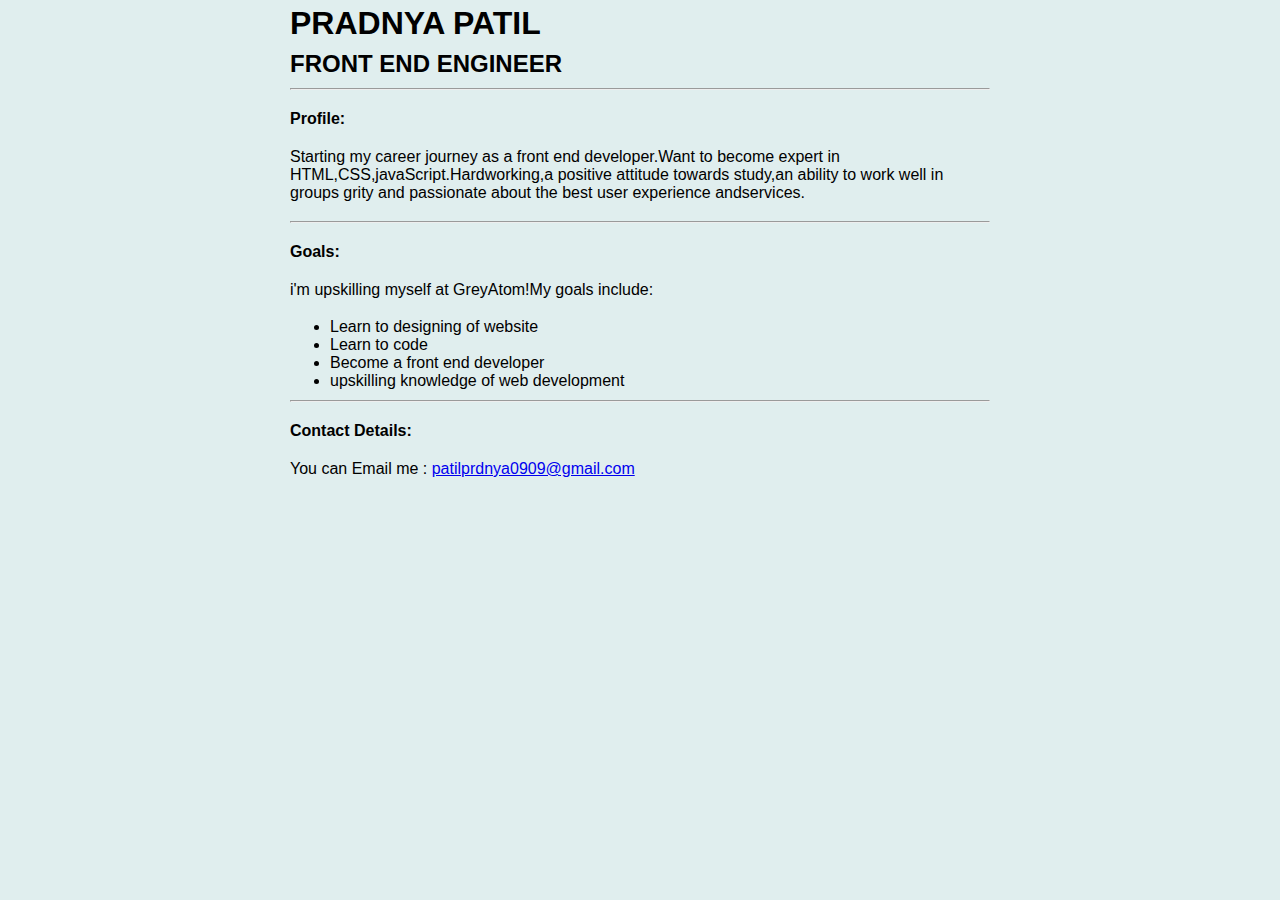
==== index.html @ 2052f249 "changed class name" ====
<!-- Add your HTML Code here -->
<!DOCTYPE html>
<html>
<head>
<title>index</title>
<link href="style.css" type="text/css" rel="stylesheet">
</head>
<body>
    <div class="profileBody">
    <h1>PRADNYA PATIL</h1>
    <h2>
        FRONT END ENGINEER
    </h2>
   <hr/>
   <p><strong>Profile:</strong></p>
   <p> Starting my career journey as a front end developer.Want to become expert in HTML,CSS,javaScript.Hardworking,a positive attitude towards study,an ability to work well in groups
       grity and passionate about the best user experience andservices.
   </p><hr/>
   <p><strong>Goals:</strong></p>
   <p>i'm upskilling myself at GreyAtom!My goals include:</p>
   <ul>
       <li>Learn to designing of website</li>
       <li>Learn to code</li>
       <li>Become a front end developer</li>
       <li>upskilling knowledge of web development</li>
   </ul><hr/>
   <p><strong>Contact Details:</strong> </p>
   <p>You can Email me : <a href="mailto:patilpradnya0909@gmail.com" >patilprdnya0909@gmail.com</a></p>

   </div>
</body>
</html>
---- style.css ----
/* Add your CSS code here */
*{
    font-family: Arial, Helvetica, sans-serif;
    max-width: 700px;
    margin: auto;
}
body{
    min-width: 500px;
    background-color: #e0eeee;
}

.profilebody{
    background-color:white;
    width:75%;
    border:40px;
    margin-top: 6px;
    margin-left: 140px;
    height: 590px;
    padding-top: 0;
    padding-left: 1em;
    padding-right: 1px;
    padding-bottom: 40px;
    display: inline-block;
}
h1{margin-top: 5px;
}
h2{
    margin-top: 8px;
    margin-bottom: 10px;
}
p{
    margin-top: 5px;
}
p{margin-top: 20px;
margin-bottom: 10px;}
p{margin-top: 20px;}
ul{margin-top: 10px;
margin-bottom: 10px;}
p{margin-top: 20px;
margin-bottom: 19px;}
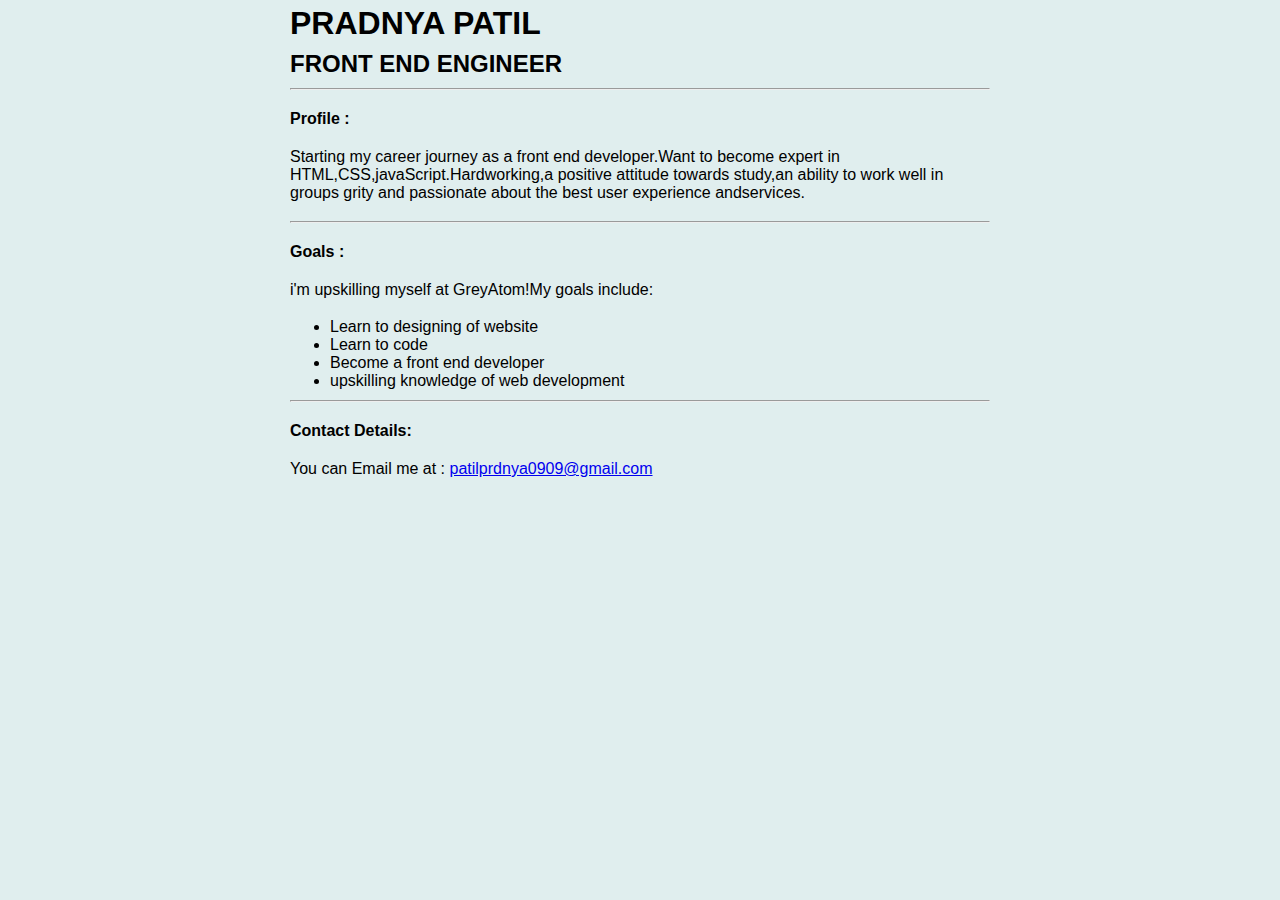
==== commit 2346a291: "Update index.html" ====
--- a/index.html
+++ b/index.html
@@ -12,11 +12,11 @@
         FRONT END ENGINEER
     </h2>
    <hr/>
-   <p><strong>Profile:</strong></p>
+   <p><strong>Profile :</strong></p>
    <p> Starting my career journey as a front end developer.Want to become expert in HTML,CSS,javaScript.Hardworking,a positive attitude towards study,an ability to work well in groups
        grity and passionate about the best user experience andservices.
    </p><hr/>
-   <p><strong>Goals:</strong></p>
+   <p><strong>Goals :</strong></p>
    <p>i'm upskilling myself at GreyAtom!My goals include:</p>
    <ul>
        <li>Learn to designing of website</li>
@@ -25,7 +25,7 @@
        <li>upskilling knowledge of web development</li>
    </ul><hr/>
    <p><strong>Contact Details:</strong> </p>
-   <p>You can Email me : <a href="mailto:patilpradnya0909@gmail.com" >patilprdnya0909@gmail.com</a></p>
+   <p>You can Email me at : <a href="mailto:patilpradnya0909@gmail.com" >patilprdnya0909@gmail.com</a></p>
 
    </div>
 </body>
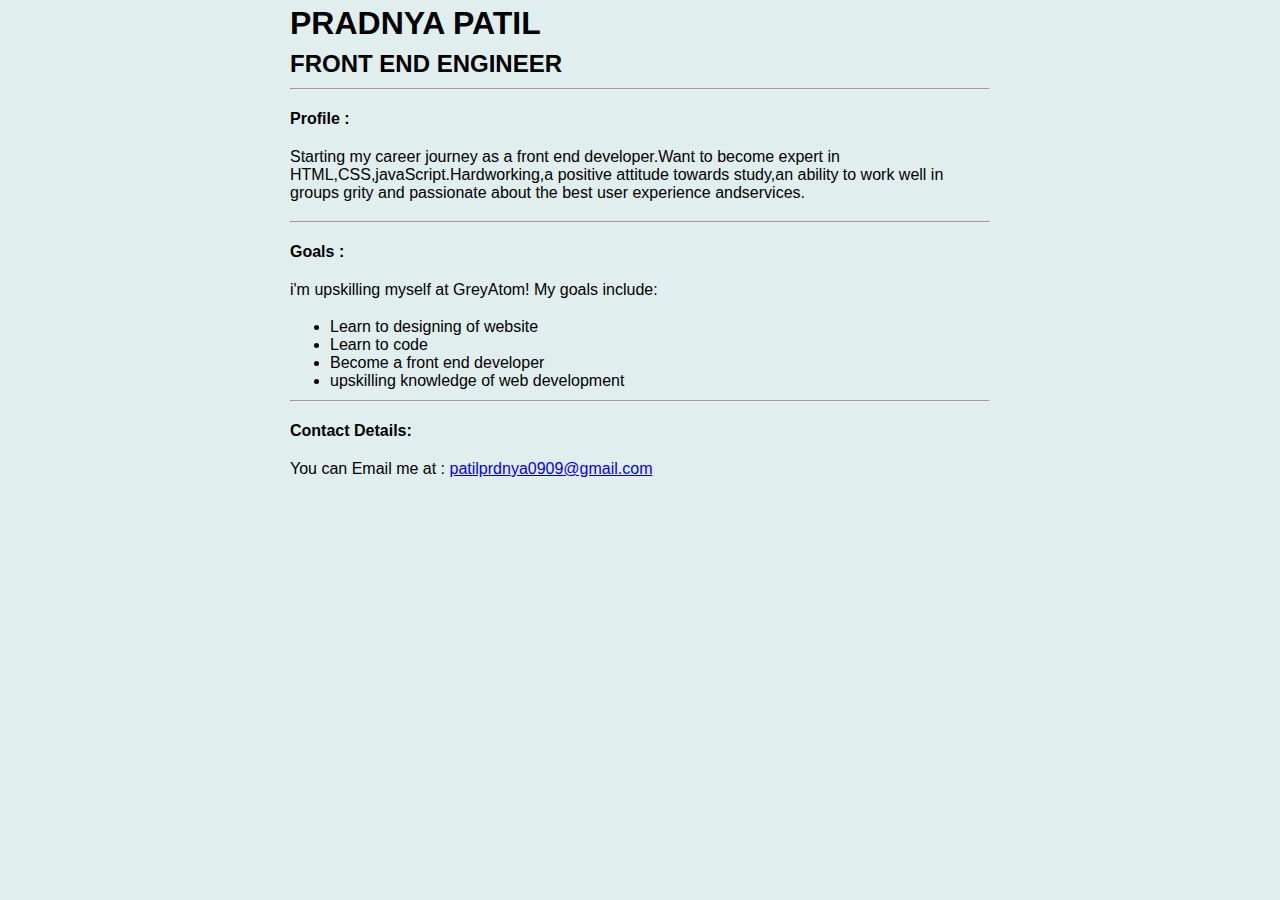
==== commit ca6c3584: "Added solution" ====
--- a/index.html
+++ b/index.html
@@ -17,7 +17,7 @@
        grity and passionate about the best user experience andservices.
    </p><hr/>
    <p><strong>Goals :</strong></p>
-   <p>i'm upskilling myself at GreyAtom!My goals include:</p>
+   <p>i'm upskilling myself at GreyAtom! My goals include:</p>
    <ul>
        <li>Learn to designing of website</li>
        <li>Learn to code</li>
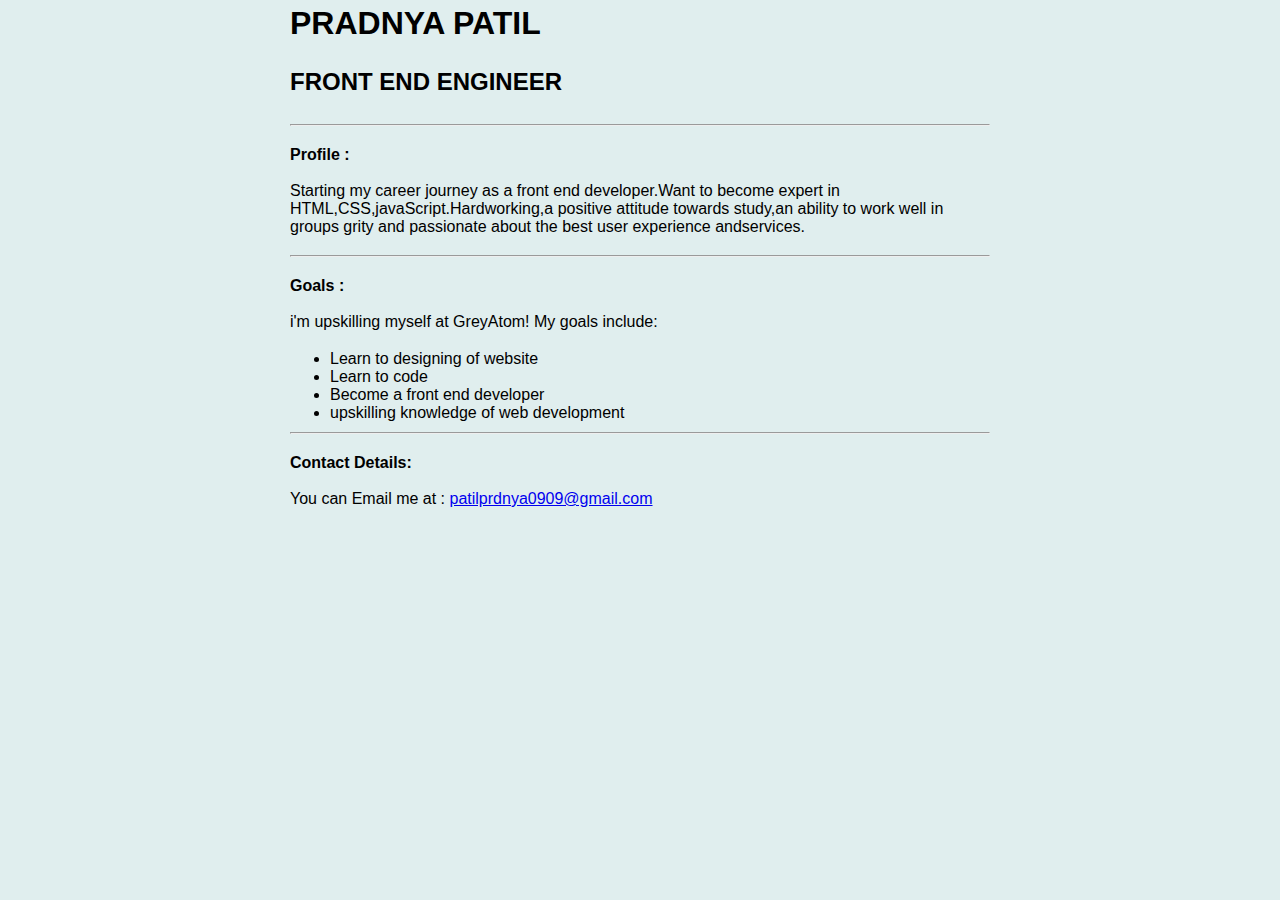
==== commit 66e64abf: "added solution" ====
--- a/index.html
+++ b/index.html
@@ -7,25 +7,28 @@
 </head>
 <body>
     <div class="profileBody">
+    <div id="name">
     <h1>PRADNYA PATIL</h1>
+    <br>
     <h2>
         FRONT END ENGINEER
     </h2>
+    <br>
+    </div>
    <hr/>
-   <p><strong>Profile :</strong></p>
-   <p> Starting my career journey as a front end developer.Want to become expert in HTML,CSS,javaScript.Hardworking,a positive attitude towards study,an ability to work well in groups
+   <p>
+       <b><strong>Profile :</strong></b><br><br>Starting my career journey as a front end developer.Want to become expert in HTML,CSS,javaScript.Hardworking,a positive attitude towards study,an ability to work well in groups
        grity and passionate about the best user experience andservices.
    </p><hr/>
-   <p><strong>Goals :</strong></p>
-   <p>i'm upskilling myself at GreyAtom! My goals include:</p>
+   <p><b><strong>Goals :</strong></b><br><br>i'm upskilling myself at GreyAtom! My goals include:</p>
    <ul>
        <li>Learn to designing of website</li>
        <li>Learn to code</li>
        <li>Become a front end developer</li>
        <li>upskilling knowledge of web development</li>
-   </ul><hr/>
-   <p><strong>Contact Details:</strong> </p>
-   <p>You can Email me at : <a href="mailto:patilpradnya0909@gmail.com" >patilprdnya0909@gmail.com</a></p>
+   </ul>
+   <hr/>
+   <p><b><strong>Contact Details:</strong> </b><br><br>You can Email me at : <a href="mailto:patilpradnya0909@gmail.com" >patilprdnya0909@gmail.com</a></p>
 
    </div>
 </body>
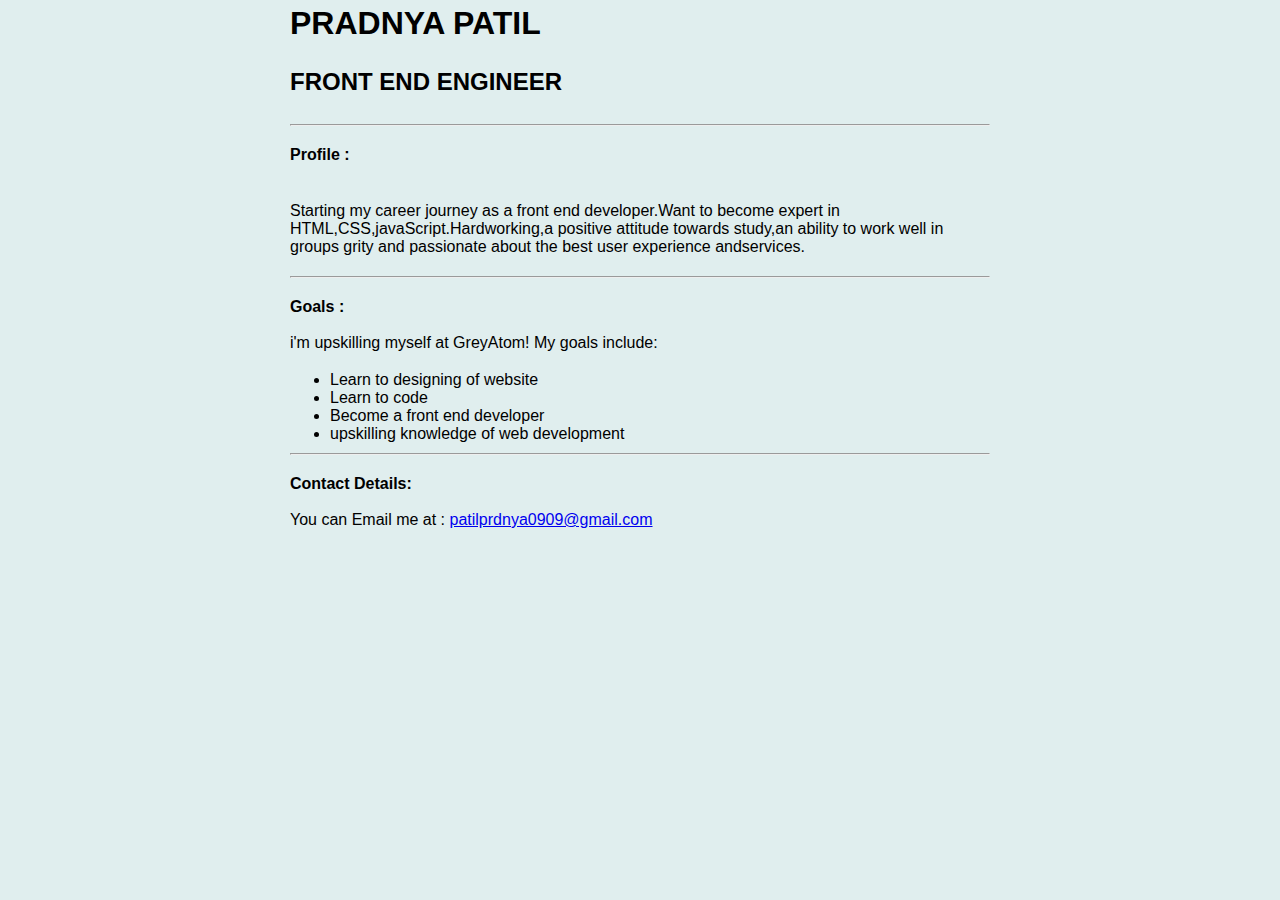
==== commit 247c0fe1: "added solution" ====
--- a/index.html
+++ b/index.html
@@ -17,8 +17,9 @@
     </div>
    <hr/>
    <p>
-       <b><strong>Profile :</strong></b><br><br>Starting my career journey as a front end developer.Want to become expert in HTML,CSS,javaScript.Hardworking,a positive attitude towards study,an ability to work well in groups
-       grity and passionate about the best user experience andservices.
+       <b><strong>Profile :</strong></b><br><br>
+       <p>Starting my career journey as a front end developer.Want to become expert in HTML,CSS,javaScript.Hardworking,a positive attitude towards study,an ability to work well in groups
+       grity and passionate about the best user experience andservices.</p>
    </p><hr/>
    <p><b><strong>Goals :</strong></b><br><br>i'm upskilling myself at GreyAtom! My goals include:</p>
    <ul>
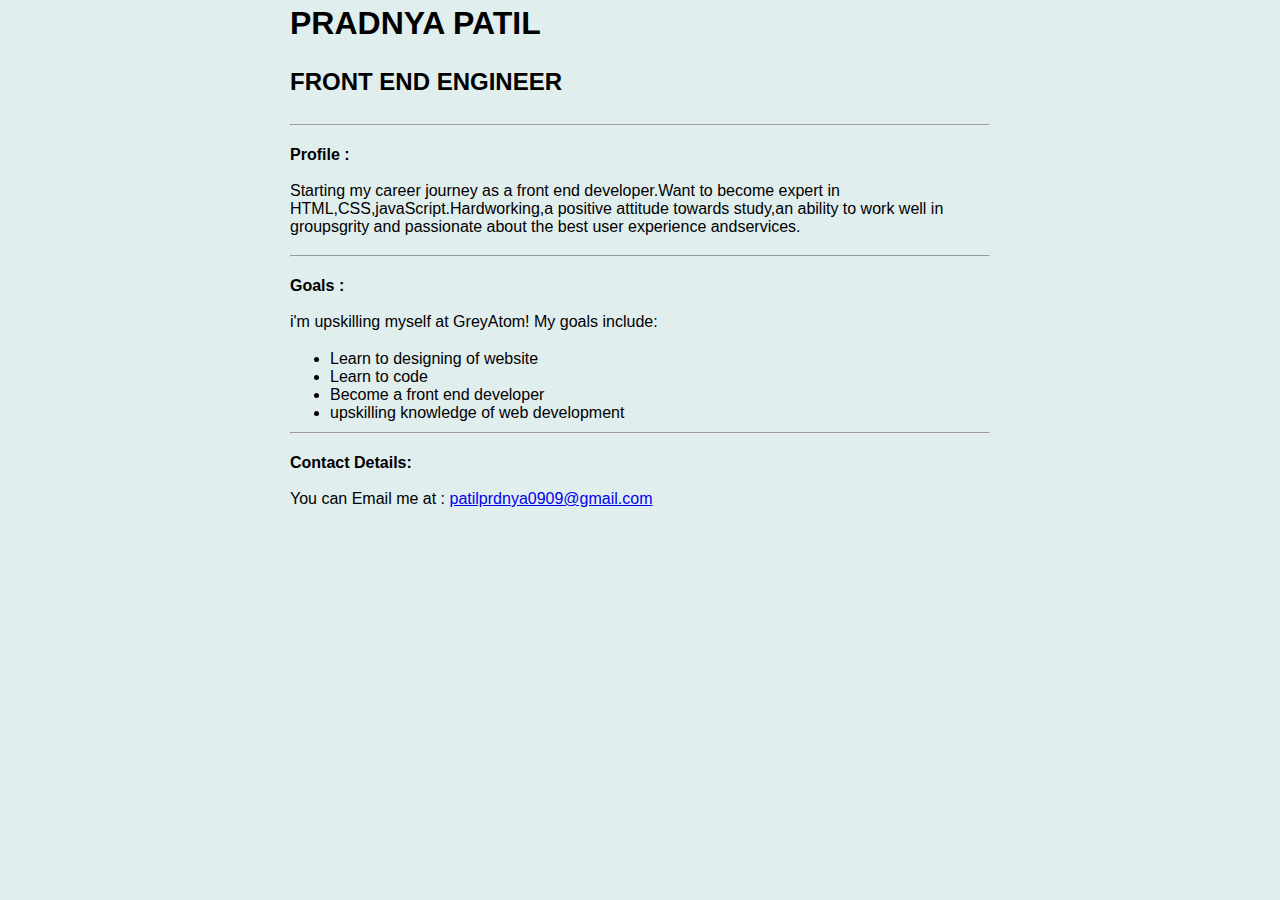
==== commit 864c8853: "added solution" ====
--- a/index.html
+++ b/index.html
@@ -17,10 +17,8 @@
     </div>
    <hr/>
    <p>
-       <b><strong>Profile :</strong></b><br><br>
-       <p>Starting my career journey as a front end developer.Want to become expert in HTML,CSS,javaScript.Hardworking,a positive attitude towards study,an ability to work well in groups
-       grity and passionate about the best user experience andservices.</p>
-   </p><hr/>
+       <b><strong>Profile :</strong></b><br><br>Starting my career journey as a front end developer.Want to become expert in HTML,CSS,javaScript.Hardworking,a positive attitude towards study,an ability to work well in groupsgrity and passionate about the best user experience andservices.</p>
+   <hr/>
    <p><b><strong>Goals :</strong></b><br><br>i'm upskilling myself at GreyAtom! My goals include:</p>
    <ul>
        <li>Learn to designing of website</li>
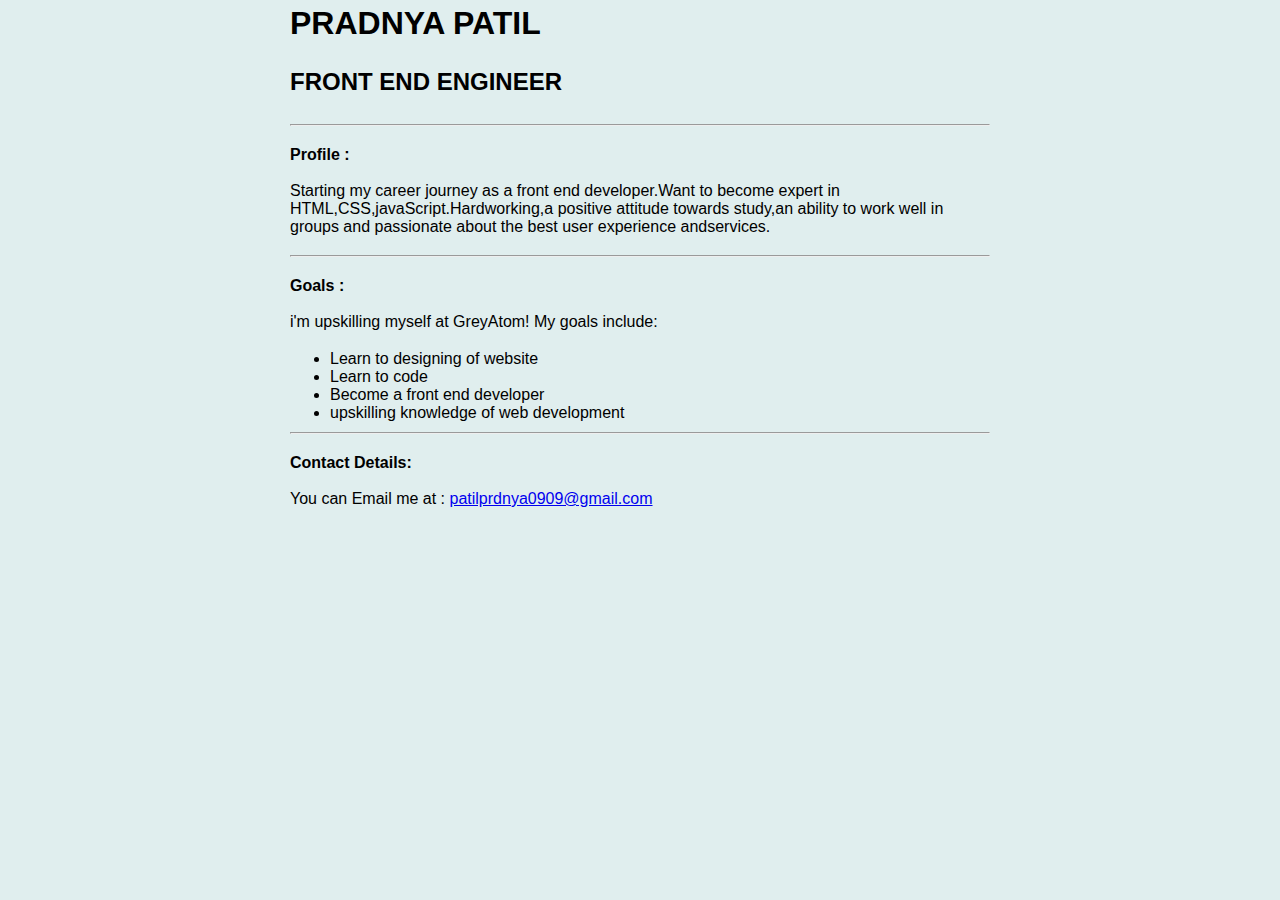
==== commit 253ef8d9: "added solution" ====
--- a/index.html
+++ b/index.html
@@ -17,7 +17,7 @@
     </div>
    <hr/>
    <p>
-       <b><strong>Profile :</strong></b><br><br>Starting my career journey as a front end developer.Want to become expert in HTML,CSS,javaScript.Hardworking,a positive attitude towards study,an ability to work well in groupsgrity and passionate about the best user experience andservices.</p>
+       <b><strong>Profile :</strong></b><br><br>Starting my career journey as a front end developer.Want to become expert in HTML,CSS,javaScript.Hardworking,a positive attitude towards study,an ability to work well in groups and passionate about the best user experience andservices.</p>
    <hr/>
    <p><b><strong>Goals :</strong></b><br><br>i'm upskilling myself at GreyAtom! My goals include:</p>
    <ul>
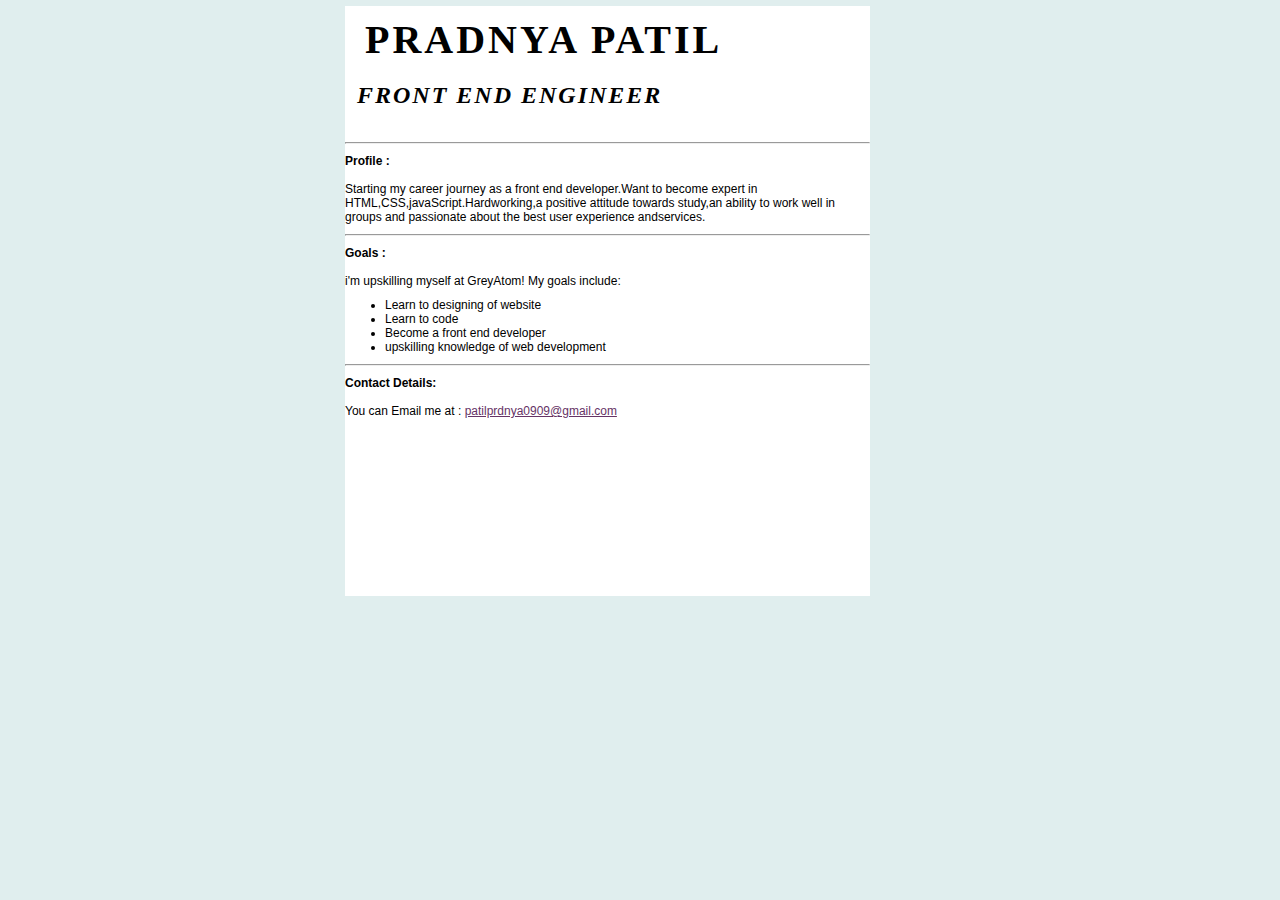
==== commit 20006ba9: "Update index.html" ====
--- a/index.html
+++ b/index.html
@@ -3,7 +3,7 @@
 <html>
 <head>
 <title>index</title>
-<link href="style.css" type="text/css" rel="stylesheet">
+<link href="Style.css" type="text/css" rel="stylesheet">
 </head>
 <body>
     <div class="profileBody">
--- a/Style.css
+++ b/Style.css
@@ -0,0 +1,46 @@
+/* Add your CSS code here */
+*{
+    font-family: Arial, Helvetica, sans-serif;
+    max-width: 700px;
+    margin: auto;
+}
+body{
+    min-width: 500px;
+    background-color: #e0eeee;
+}
+
+.profileBody{
+    background-color:white;
+    width:75%;
+    margin-top: 6px;
+    margin-left: 55px;
+    height: 590px;
+    display: inline-block;
+}
+h1{ font-family: Georgia, 'Times New Roman', Times, serif;
+    margin-top: 10px;
+    margin-left: 0.5em;
+    font-size: 40px;
+    letter-spacing: 3px;
+}
+h2{font-family: Georgia, 'Times New Roman', Times, serif;
+    font-style: italic;
+    margin-left: 0.5em;
+    letter-spacing: 2px;
+    margin-top: 1px;
+    margin-bottom: 15px;
+}
+p{  font-size: 12px;
+    margin-top: 10px;
+    margin-right: 1em ;
+    margin-bottom: 10px;
+}
+
+ul{font-size: 12px;
+    margin-right: 1em;
+    margin-top: 10px;
+    margin-bottom: 10px;
+}
+a:link{ color: rgb(102,51,102);
+
+}
